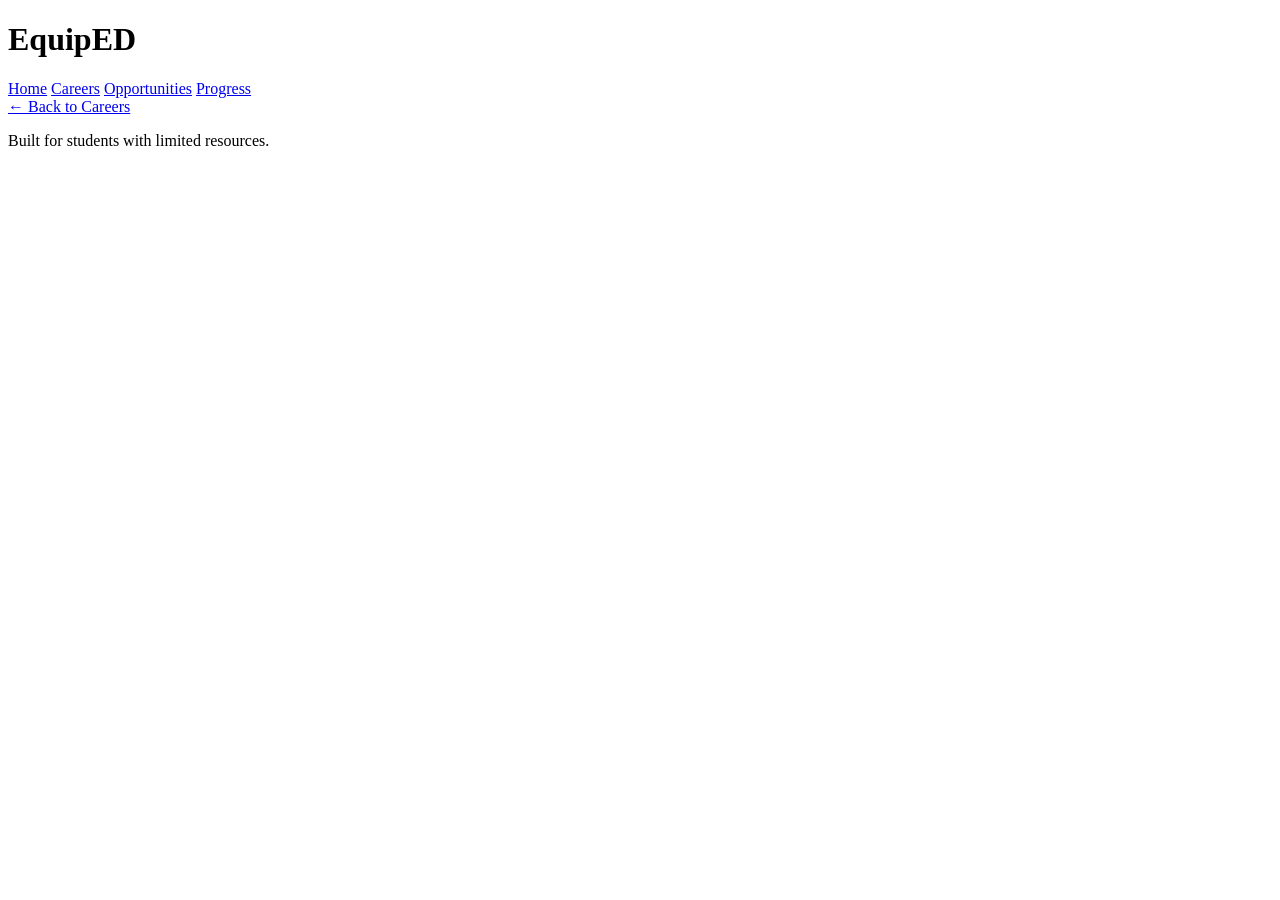
==== career-detail.html @ e60062fb "Add files via upload" ====
<!DOCTYPE html>
<html lang="en">
<head>
    <meta charset="UTF-8">
    <meta name="viewport" content="width=device-width, initial-scale=1.0">
    <title>Career Details - EquipED</title>
    <link rel="stylesheet" href="css/styles.css">
</head>
<body>
    <header class="header">
        <div class="container">
            <h1 class="logo">EquipED</h1>
            <nav class="nav">
                <a href="index.html" class="nav-link">Home</a>
                <a href="careers.html" class="nav-link active">Careers</a>
                <a href="opportunities.html" class="nav-link">Opportunities</a>
                <a href="progress.html" class="nav-link">Progress</a>
            </nav>
        </div>
    </header>

    <main class="container">
        <a href="careers.html" class="back-link">← Back to Careers</a>
        
        <article class="career-detail" id="careerDetail">
            <!-- Career details will be loaded here by JavaScript -->
        </article>
    </main>

    <footer class="footer">
        <div class="container">
            <p>Built for students with limited resources.</p>
        </div>
    </footer>

    <script src="js/app.js"></script>
    <script>
        document.addEventListener('DOMContentLoaded', function() {
            renderCareerDetail();
        });
    </script>
</body>
</html>
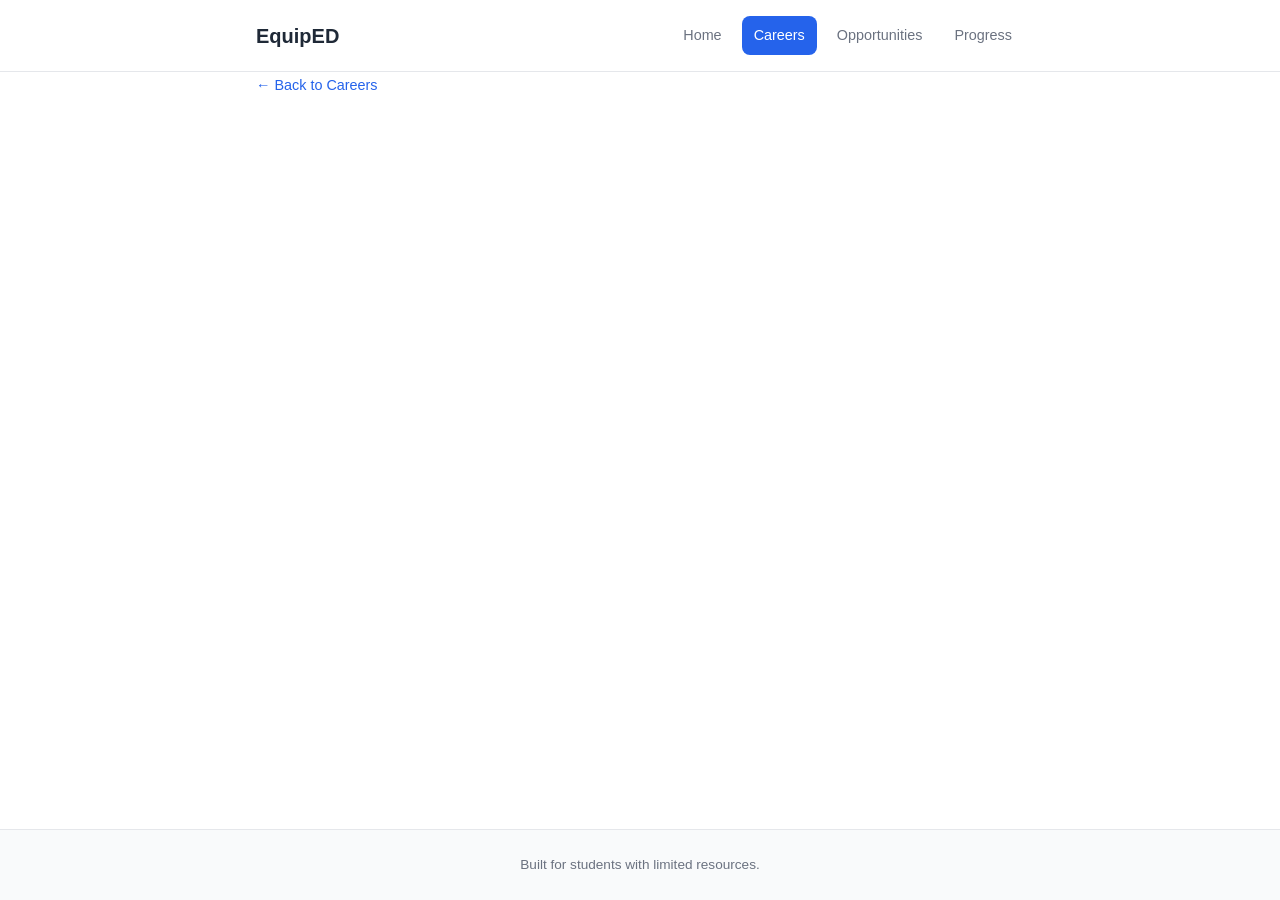
==== commit 4134f987: "Update career-detail.html" ====
--- a/career-detail.html
+++ b/career-detail.html
@@ -32,8 +32,7 @@
             <p>Built for students with limited resources.</p>
         </div>
     </footer>
-
-    <script src="js/app.js"></script>
+<script src="js/app.js"></script>
     <script>
         document.addEventListener('DOMContentLoaded', function() {
             renderCareerDetail();
--- a/css/styles.css
+++ b/css/styles.css
@@ -0,0 +1,681 @@
+/* ========================================
+   CSS Variables & Reset
+======================================== */
+:root {
+    --primary: #2563eb;
+    --primary-dark: #1d4ed8;
+    --success: #059669;
+    --danger: #dc2626;
+    --warning: #d97706;
+    --text: #1f2937;
+    --text-light: #6b7280;
+    --bg: #ffffff;
+    --bg-alt: #f9fafb;
+    --border: #e5e7eb;
+    --shadow: 0 1px 3px rgba(0,0,0,0.1);
+    --radius: 8px;
+    --max-width: 800px;
+}
+
+*, *::before, *::after {
+    box-sizing: border-box;
+    margin: 0;
+    padding: 0;
+}
+
+html {
+    font-size: 16px;
+    -webkit-text-size-adjust: 100%;
+}
+
+body {
+    font-family: -apple-system, BlinkMacSystemFont, 'Segoe UI', Roboto, Oxygen, Ubuntu, sans-serif;
+    line-height: 1.6;
+    color: var(--text);
+    background: var(--bg);
+    min-height: 100vh;
+    display: flex;
+    flex-direction: column;
+}
+
+/* ========================================
+   Layout
+======================================== */
+.container {
+    width: 100%;
+    max-width: var(--max-width);
+    margin: 0 auto;
+    padding: 0 1rem;
+}
+
+main {
+    flex: 1;
+    padding: 1.5rem 0 3rem;
+}
+
+/* ========================================
+   Header & Navigation
+======================================== */
+.header {
+    background: var(--bg);
+    border-bottom: 1px solid var(--border);
+    padding: 1rem 0;
+    position: sticky;
+    top: 0;
+    z-index: 100;
+}
+
+.header .container {
+    display: flex;
+    flex-direction: column;
+    gap: 1rem;
+}
+
+.logo {
+    font-size: 1.25rem;
+    font-weight: 700;
+    color: var(--text);
+    text-decoration: none;
+}
+
+.nav {
+    display: flex;
+    gap: 0.5rem;
+    flex-wrap: wrap;
+}
+
+.nav-link {
+    padding: 0.5rem 0.75rem;
+    border-radius: var(--radius);
+    text-decoration: none;
+    color: var(--text-light);
+    font-size: 0.9rem;
+    font-weight: 500;
+    transition: background 0.2s, color 0.2s;
+}
+
+.nav-link:hover {
+    background: var(--bg-alt);
+    color: var(--text);
+}
+
+.nav-link.active {
+    background: var(--primary);
+    color: white;
+}
+
+@media (min-width: 600px) {
+    .header .container {
+        flex-direction: row;
+        justify-content: space-between;
+        align-items: center;
+    }
+}
+
+/* ========================================
+   Hero Section
+======================================== */
+.hero {
+    text-align: center;
+    padding: 2rem 0;
+    border-bottom: 1px solid var(--border);
+    margin-bottom: 2rem;
+}
+
+.hero h2 {
+    font-size: 1.75rem;
+    margin-bottom: 1rem;
+    color: var(--text);
+}
+
+.hero-text {
+    color: var(--text-light);
+    max-width: 600px;
+    margin: 0 auto;
+}
+
+/* ========================================
+   Feature Cards (Home)
+======================================== */
+.features {
+    display: grid;
+    gap: 1rem;
+    margin-bottom: 2rem;
+}
+
+.feature-card {
+    display: block;
+    padding: 1.5rem;
+    background: var(--bg-alt);
+    border: 1px solid var(--border);
+    border-radius: var(--radius);
+    text-decoration: none;
+    color: inherit;
+    transition: border-color 0.2s, box-shadow 0.2s;
+}
+
+.feature-card:hover {
+    border-color: var(--primary);
+    box-shadow: var(--shadow);
+}
+
+.feature-icon {
+    font-size: 2rem;
+    display: block;
+    margin-bottom: 0.75rem;
+}
+
+.feature-card h3 {
+    font-size: 1.1rem;
+    margin-bottom: 0.5rem;
+    color: var(--text);
+}
+
+.feature-card p {
+    font-size: 0.9rem;
+    color: var(--text-light);
+    margin: 0;
+}
+
+@media (min-width: 600px) {
+    .features {
+        grid-template-columns: repeat(3, 1fr);
+    }
+}
+
+/* ========================================
+   Getting Started Section
+======================================== */
+.getting-started {
+    background: var(--bg-alt);
+    padding: 1.5rem;
+    border-radius: var(--radius);
+    border: 1px solid var(--border);
+}
+
+.getting-started h3 {
+    margin-bottom: 1rem;
+}
+
+.steps-list {
+    padding-left: 1.25rem;
+}
+
+.steps-list li {
+    margin-bottom: 0.75rem;
+    color: var(--text-light);
+}
+
+.steps-list li strong {
+    color: var(--text);
+}
+
+/* ========================================
+   Page Headers
+======================================== */
+.page-header {
+    margin-bottom: 1.5rem;
+}
+
+.page-header h2 {
+    font-size: 1.5rem;
+    margin-bottom: 0.5rem;
+}
+
+.page-header p {
+    color: var(--text-light);
+}
+
+/* ========================================
+   Search & Filters
+======================================== */
+.search-box {
+    margin-bottom: 1rem;
+}
+
+.search-input {
+    width: 100%;
+    padding: 0.75rem 1rem;
+    border: 1px solid var(--border);
+    border-radius: var(--radius);
+    font-size: 1rem;
+    transition: border-color 0.2s;
+}
+
+.search-input:focus {
+    outline: none;
+    border-color: var(--primary);
+}
+
+.filter-tabs {
+    display: flex;
+    gap: 0.5rem;
+    flex-wrap: wrap;
+    margin-bottom: 1.5rem;
+}
+
+.filter-btn {
+    padding: 0.5rem 1rem;
+    border: 1px solid var(--border);
+    background: var(--bg);
+    border-radius: var(--radius);
+    font-size: 0.875rem;
+    cursor: pointer;
+    transition: all 0.2s;
+}
+
+.filter-btn:hover {
+    border-color: var(--primary);
+}
+
+.filter-btn.active {
+    background: var(--primary);
+    color: white;
+    border-color: var(--primary);
+}
+
+/* ========================================
+   Career Cards Grid
+======================================== */
+.careers-grid {
+    display: grid;
+    gap: 1rem;
+}
+
+.career-card {
+    display: block;
+    padding: 1rem 1.25rem;
+    background: var(--bg);
+    border: 1px solid var(--border);
+    border-radius: var(--radius);
+    text-decoration: none;
+    color: inherit;
+    transition: border-color 0.2s, box-shadow 0.2s;
+}
+
+.career-card:hover {
+    border-color: var(--primary);
+    box-shadow: var(--shadow);
+}
+
+.career-card-header {
+    display: flex;
+    justify-content: space-between;
+    align-items: flex-start;
+    gap: 1rem;
+    margin-bottom: 0.5rem;
+}
+
+.career-card h3 {
+    font-size: 1rem;
+    margin: 0;
+}
+
+.career-tag {
+    font-size: 0.75rem;
+    padding: 0.25rem 0.5rem;
+    background: var(--bg-alt);
+    border-radius: 4px;
+    color: var(--text-light);
+    white-space: nowrap;
+}
+
+.career-card p {
+    font-size: 0.875rem;
+    color: var(--text-light);
+    margin: 0;
+}
+
+.hidden {
+    display: none !important;
+}
+
+/* ========================================
+   Career Detail Page
+======================================== */
+.back-link {
+    display: inline-block;
+    margin-bottom: 1.5rem;
+    color: var(--primary);
+    text-decoration: none;
+    font-size: 0.9rem;
+}
+
+.back-link:hover {
+    text-decoration: underline;
+}
+
+.career-detail h2 {
+    font-size: 1.5rem;
+    margin-bottom: 0.5rem;
+}
+
+.career-detail .career-tag {
+    display: inline-block;
+    margin-bottom: 1rem;
+}
+
+.career-detail-section {
+    margin-bottom: 1.5rem;
+}
+
+.career-detail-section h3 {
+    font-size: 1rem;
+    color: var(--text);
+    margin-bottom: 0.5rem;
+    padding-bottom: 0.25rem;
+    border-bottom: 2px solid var(--primary);
+    display: inline-block;
+}
+
+.career-detail-section p,
+.career-detail-section ul {
+    color: var(--text-light);
+}
+
+.career-detail-section ul {
+    padding-left: 1.25rem;
+}
+
+.career-detail-section li {
+    margin-bottom: 0.25rem;
+}
+
+.salary-badge {
+    display: inline-block;
+    background: var(--success);
+    color: white;
+    padding: 0.5rem 1rem;
+    border-radius: var(--radius);
+    font-weight: 600;
+}
+
+.related-careers {
+    display: flex;
+    flex-wrap: wrap;
+    gap: 0.5rem;
+}
+
+.related-career-link {
+    padding: 0.5rem 0.75rem;
+    background: var(--bg-alt);
+    border: 1px solid var(--border);
+    border-radius: var(--radius);
+    text-decoration: none;
+    color: var(--text);
+    font-size: 0.875rem;
+    transition: border-color 0.2s;
+}
+
+.related-career-link:hover {
+    border-color: var(--primary);
+}
+
+/* ========================================
+   Opportunities Page
+======================================== */
+.opportunity-section {
+    margin-bottom: 2rem;
+}
+
+.section-title {
+    font-size: 1.1rem;
+    margin-bottom: 1rem;
+    padding-bottom: 0.5rem;
+    border-bottom: 1px solid var(--border);
+}
+
+.opportunity-grid {
+    display: grid;
+    gap: 0.75rem;
+}
+
+.opportunity-card {
+    display: flex;
+    justify-content: space-between;
+    align-items: center;
+    gap: 1rem;
+    padding: 1rem;
+    background: var(--bg);
+    border: 1px solid var(--border);
+    border-radius: var(--radius);
+    text-decoration: none;
+    color: inherit;
+    transition: border-color 0.2s;
+}
+
+.opportunity-card:hover {
+    border-color: var(--primary);
+}
+
+.opportunity-info h4 {
+    font-size: 0.95rem;
+    margin-bottom: 0.25rem;
+}
+
+.opportunity-info p {
+    font-size: 0.8rem;
+    color: var(--text-light);
+    margin: 0;
+}
+
+.external-icon {
+    color: var(--text-light);
+    font-size: 0.8rem;
+    flex-shrink: 0;
+}
+
+/* ========================================
+   Progress Page
+======================================== */
+.progress-summary {
+    display: grid;
+    grid-template-columns: repeat(2, 1fr);
+    gap: 1rem;
+    margin-bottom: 2rem;
+}
+
+@media (min-width: 500px) {
+    .progress-summary {
+        grid-template-columns: repeat(4, 1fr);
+    }
+}
+
+.summary-card {
+    text-align: center;
+    padding: 1rem;
+    background: var(--bg-alt);
+    border: 1px solid var(--border);
+    border-radius: var(--radius);
+}
+
+.summary-number {
+    font-size: 1.75rem;
+    font-weight: 700;
+    color: var(--primary);
+}
+
+.summary-label {
+    font-size: 0.8rem;
+    color: var(--text-light);
+}
+
+.add-item-section {
+    background: var(--bg-alt);
+    padding: 1.25rem;
+    border-radius: var(--radius);
+    margin-bottom: 2rem;
+}
+
+.add-item-section h3 {
+    font-size: 1rem;
+    margin-bottom: 1rem;
+}
+
+.add-item-form {
+    display: flex;
+    flex-direction: column;
+    gap: 0.75rem;
+}
+
+@media (min-width: 500px) {
+    .add-item-form {
+        flex-direction: row;
+    }
+    
+    .add-item-form .form-select,
+    .add-item-form .form-input {
+        flex: 1;
+    }
+}
+
+.form-select,
+.form-input {
+    padding: 0.65rem 0.75rem;
+    border: 1px solid var(--border);
+    border-radius: var(--radius);
+    font-size: 0.95rem;
+}
+
+.form-select:focus,
+.form-input:focus {
+    outline: none;
+    border-color: var(--primary);
+}
+
+.progress-section {
+    margin-bottom: 1.5rem;
+}
+
+.progress-section h3 {
+    font-size: 1rem;
+    margin-bottom: 0.75rem;
+}
+
+.progress-list {
+    list-style: none;
+}
+
+.progress-item {
+    display: flex;
+    align-items: center;
+    gap: 0.75rem;
+    padding: 0.75rem;
+    border: 1px solid var(--border);
+    border-radius: var(--radius);
+    margin-bottom: 0.5rem;
+    background: var(--bg);
+}
+
+.progress-item.completed {
+    background: #ecfdf5;
+    border-color: var(--success);
+}
+
+.progress-item.completed .item-name {
+    text-decoration: line-through;
+    color: var(--text-light);
+}
+
+.item-checkbox {
+    width: 20px;
+    height: 20px;
+    cursor: pointer;
+    accent-color: var(--success);
+}
+
+.item-name {
+    flex: 1;
+    font-size: 0.95rem;
+}
+
+.item-delete {
+    background: none;
+    border: none;
+    color: var(--danger);
+    cursor: pointer;
+    padding: 0.25rem;
+    font-size: 1.1rem;
+    opacity: 0.6;
+    transition: opacity 0.2s;
+}
+
+.item-delete:hover {
+    opacity: 1;
+}
+
+.empty-message {
+    color: var(--text-light);
+    font-style: italic;
+    padding: 0.5rem 0;
+}
+
+.clear-section {
+    margin-top: 2rem;
+    padding-top: 1.5rem;
+    border-top: 1px solid var(--border);
+}
+
+/* ========================================
+   Buttons
+======================================== */
+.btn {
+    display: inline-block;
+    padding: 0.65rem 1.25rem;
+    border: none;
+    border-radius: var(--radius);
+    font-size: 0.95rem;
+    font-weight: 500;
+    cursor: pointer;
+    text-decoration: none;
+    transition: background 0.2s;
+}
+
+.btn-primary {
+    background: var(--primary);
+    color: white;
+}
+
+.btn-primary:hover {
+    background: var(--primary-dark);
+}
+
+.btn-danger {
+    background: var(--danger);
+    color: white;
+}
+
+.btn-danger:hover {
+    background: #b91c1c;
+}
+
+/* ========================================
+   Footer
+======================================== */
+.footer {
+    background: var(--bg-alt);
+    border-top: 1px solid var(--border);
+    padding: 1.5rem 0;
+    margin-top: auto;
+}
+
+.footer p {
+    text-align: center;
+    color: var(--text-light);
+    font-size: 0.85rem;
+    margin: 0;
+}
+
+/* ========================================
+   Utility Classes
+======================================== */
+.sr-only {
+    position: absolute;
+    width: 1px;
+    height: 1px;
+    padding: 0;
+    margin: -1px;
+    overflow: hidden;
+    clip: rect(0, 0, 0, 0);
+    border: 0;
+}
